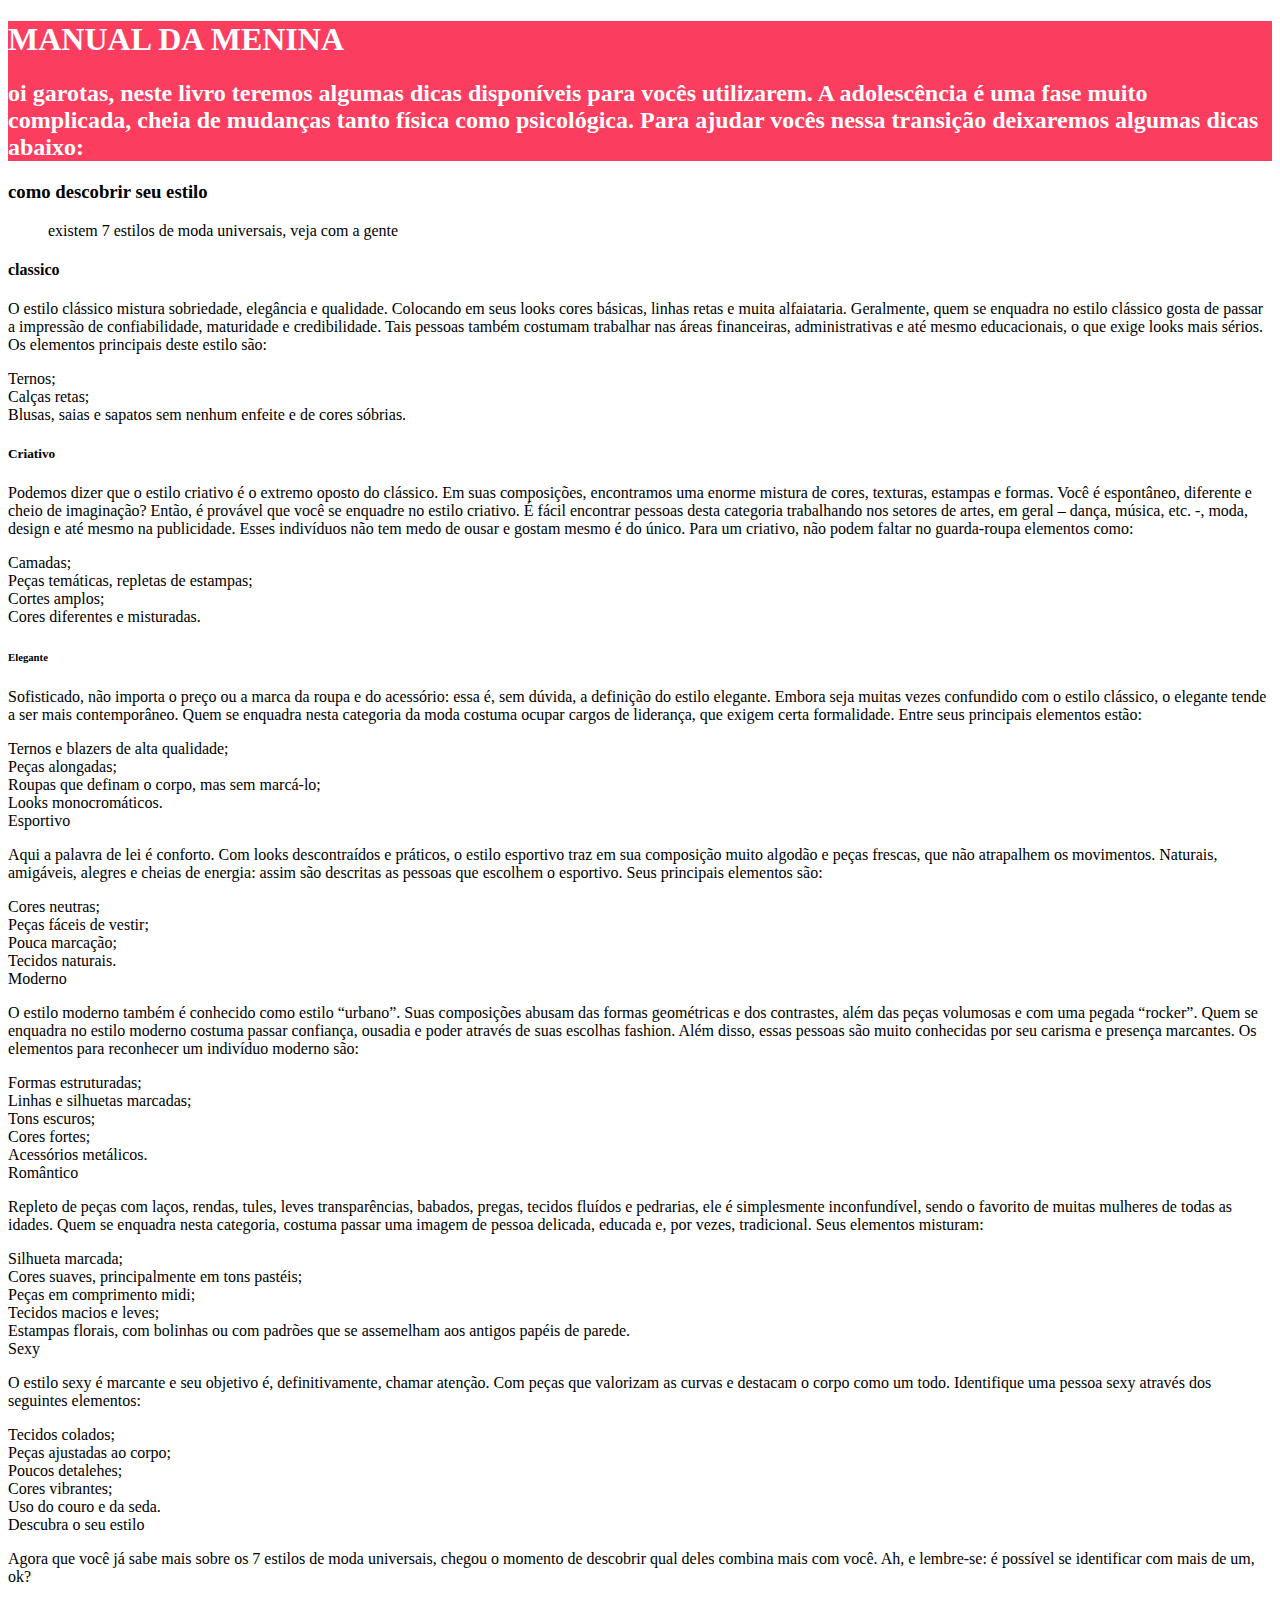
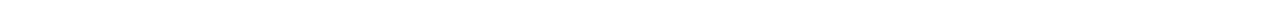
==== index.html @ 85447101 "Add files via upload" ====
<!DOCTYPE html>
<html lang="en">
<head>
    <meta charset="UTF-8">
    <meta http-equiv="X-UA-Compatible" content="IE=edge">
    <meta name="viewport" content="width=device-width, initial-scale=1.0">
    <title>Document</title>
    <link rel="stylesheet" href="style.css">
</head>
<body>
<header>
        <h1>MANUAL DA MENINA</h1>
    <h2>oi garotas, neste livro teremos algumas dicas disponíveis para vocês utilizarem.
        A adolescência é uma fase muito complicada, cheia de mudanças tanto física como psicológica. 
       Para ajudar vocês nessa transição deixaremos algumas dicas abaixo:</h2>
</header>
    <h3>como descobrir seu estilo</h3>
       <ul>existem 7 estilos de moda universais, veja com a gente </ul>
       <h4>classico</h4>
       <p>O estilo clássico mistura sobriedade, elegância  e qualidade. Colocando em seus looks cores básicas, linhas retas e muita alfaiataria.
Geralmente, quem se enquadra no estilo clássico gosta de passar a impressão de confiabilidade, maturidade e credibilidade. Tais pessoas também costumam trabalhar nas áreas financeiras, administrativas e até mesmo educacionais, o que exige looks mais sérios.
Os elementos principais deste estilo são:</p>
        <li>Ternos;</li>
        <li>Calças retas;</li>
        <li>Blusas, saias e sapatos sem nenhum enfeite e de cores sóbrias.</li>
 <h5>Criativo</h5>
<p>Podemos dizer que o estilo criativo é o extremo oposto do clássico. Em suas composições, encontramos uma enorme mistura de cores, texturas, estampas e formas. Você é espontâneo, diferente e cheio de imaginação? Então, é provável que você se enquadre no estilo criativo. É fácil encontrar pessoas desta categoria trabalhando nos setores de artes, em geral – dança, música, etc. -, moda, design e até mesmo na publicidade. Esses indivíduos não tem medo de ousar e gostam mesmo é do único.   
Para um criativo, não podem faltar no guarda-roupa elementos como:</p>
        <li>Camadas;</li>
        <li>Peças temáticas, repletas de estampas;</li>
        <li>Cortes amplos;</li>
        <li>Cores diferentes e misturadas.</li>

<h6>Elegante</h6>
<p>Sofisticado, não importa o preço ou a marca da roupa e do acessório: essa é, sem dúvida, a definição do estilo elegante. Embora seja muitas vezes confundido com o estilo clássico, o elegante tende a ser mais contemporâneo.
Quem se enquadra nesta categoria da moda costuma ocupar cargos de liderança, que exigem certa formalidade.
Entre seus principais elementos estão:</p>
        <li>Ternos e blazers de alta qualidade;</li>
        <li>Peças alongadas;</li>
        <li>Roupas que definam o corpo, mas sem marcá-lo;</li>
        <li>Looks monocromáticos.</li>

<h7>Esportivo</h7>
<p>Aqui a palavra de lei é conforto. Com looks descontraídos e práticos, o estilo esportivo traz em sua composição muito algodão e peças frescas, que não atrapalhem os movimentos.
Naturais, amigáveis, alegres e cheias de energia: assim são descritas as pessoas que escolhem o esportivo.
Seus principais elementos são:</p>
        <li>Cores neutras;</li> 
        <li>Peças fáceis de vestir;</li>
        <li>Pouca marcação;</li> 
        <li>Tecidos naturais.</li>

<h8>Moderno</h8>
<p>O estilo moderno também é conhecido como estilo “urbano”. Suas composições abusam das formas geométricas e dos contrastes, além das peças volumosas e com uma pegada “rocker”. 
Quem se enquadra no estilo moderno costuma passar confiança, ousadia e poder através de suas escolhas fashion. Além disso, essas pessoas são muito conhecidas por seu carisma e presença marcantes.
Os elementos para reconhecer um indivíduo moderno são:</p>
        <li>Formas estruturadas;</li> 
        <li>Linhas e silhuetas marcadas;</li>
        <li>Tons escuros;</li> 
        <li>Cores fortes;</li>
        <li>Acessórios metálicos.</li>

<h9>Romântico</h9>
<p>Repleto de peças com laços, rendas, tules, leves transparências, babados, pregas, tecidos fluídos e pedrarias, ele é simplesmente inconfundível, sendo o favorito de muitas mulheres de todas as idades.
Quem se enquadra nesta categoria, costuma passar uma imagem de pessoa delicada, educada e, por vezes, tradicional.
Seus elementos misturam:</p>
        <li>Silhueta marcada;</li>
        <li>Cores suaves, principalmente em tons pastéis;</li>
        <li>Peças em comprimento midi;</li>
        <li>Tecidos macios e leves;</li>
        <Li>Estampas florais, com bolinhas ou com padrões que se assemelham aos antigos papéis de parede.</Li>
<h10>Sexy</h10>
<p>O estilo sexy é marcante e seu objetivo é, definitivamente, chamar atenção. Com peças que valorizam as curvas e destacam o corpo como um todo.
Identifique uma pessoa sexy através dos seguintes elementos:</p>
        <Li>Tecidos colados;</Li> 
        <Li>Peças ajustadas ao corpo;</Li>
        <Li>Poucos detalehes;</Li>
        <Li>Cores vibrantes;</Li>  
        <Li>Uso do couro e da seda.</Li> 

<h11>Descubra o seu estilo</h11>
<p>Agora que você já sabe mais sobre os 7 estilos de moda universais, chegou o momento de descobrir qual deles combina mais com você.
Ah, e lembre-se: é possível se identificar com mais de um, ok?</p>


       
</body>
</html>
---- style.css ----
header{
    background-color: rgb(251, 61, 95);
    color: white;
}
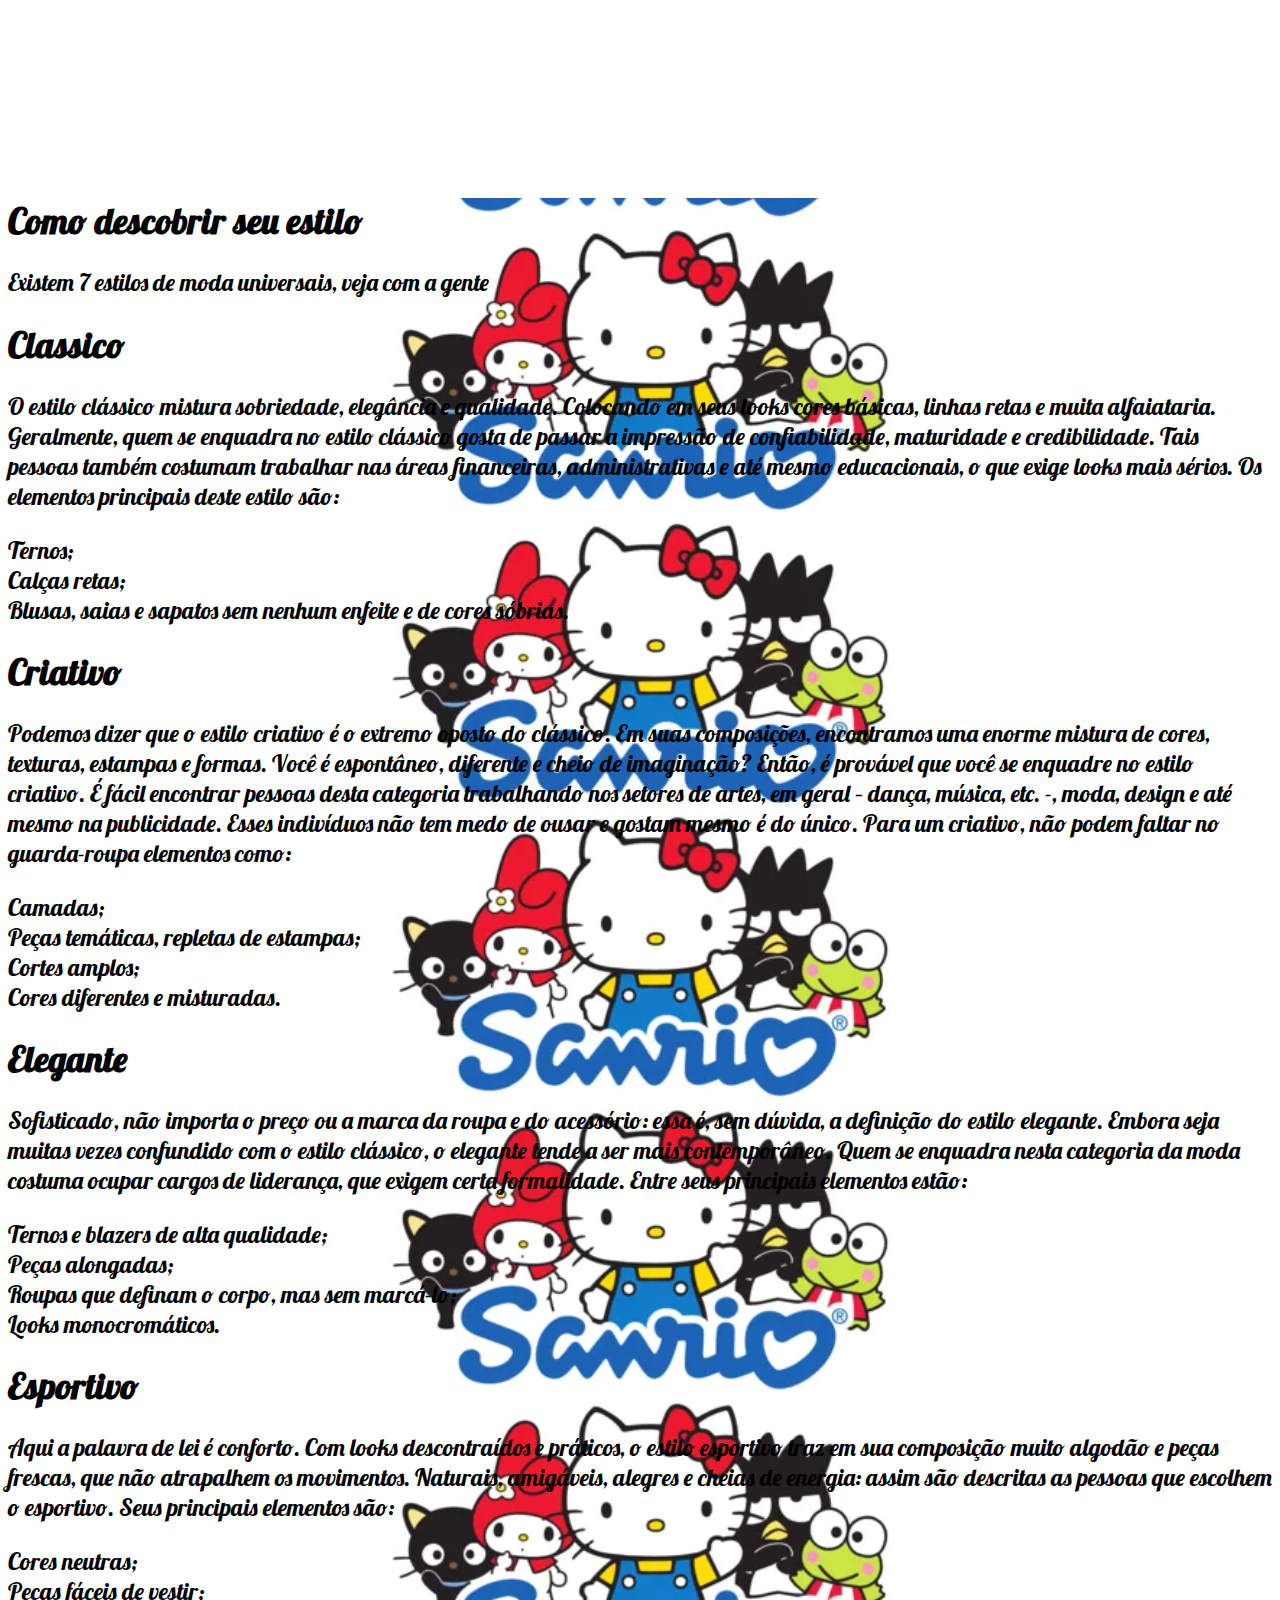
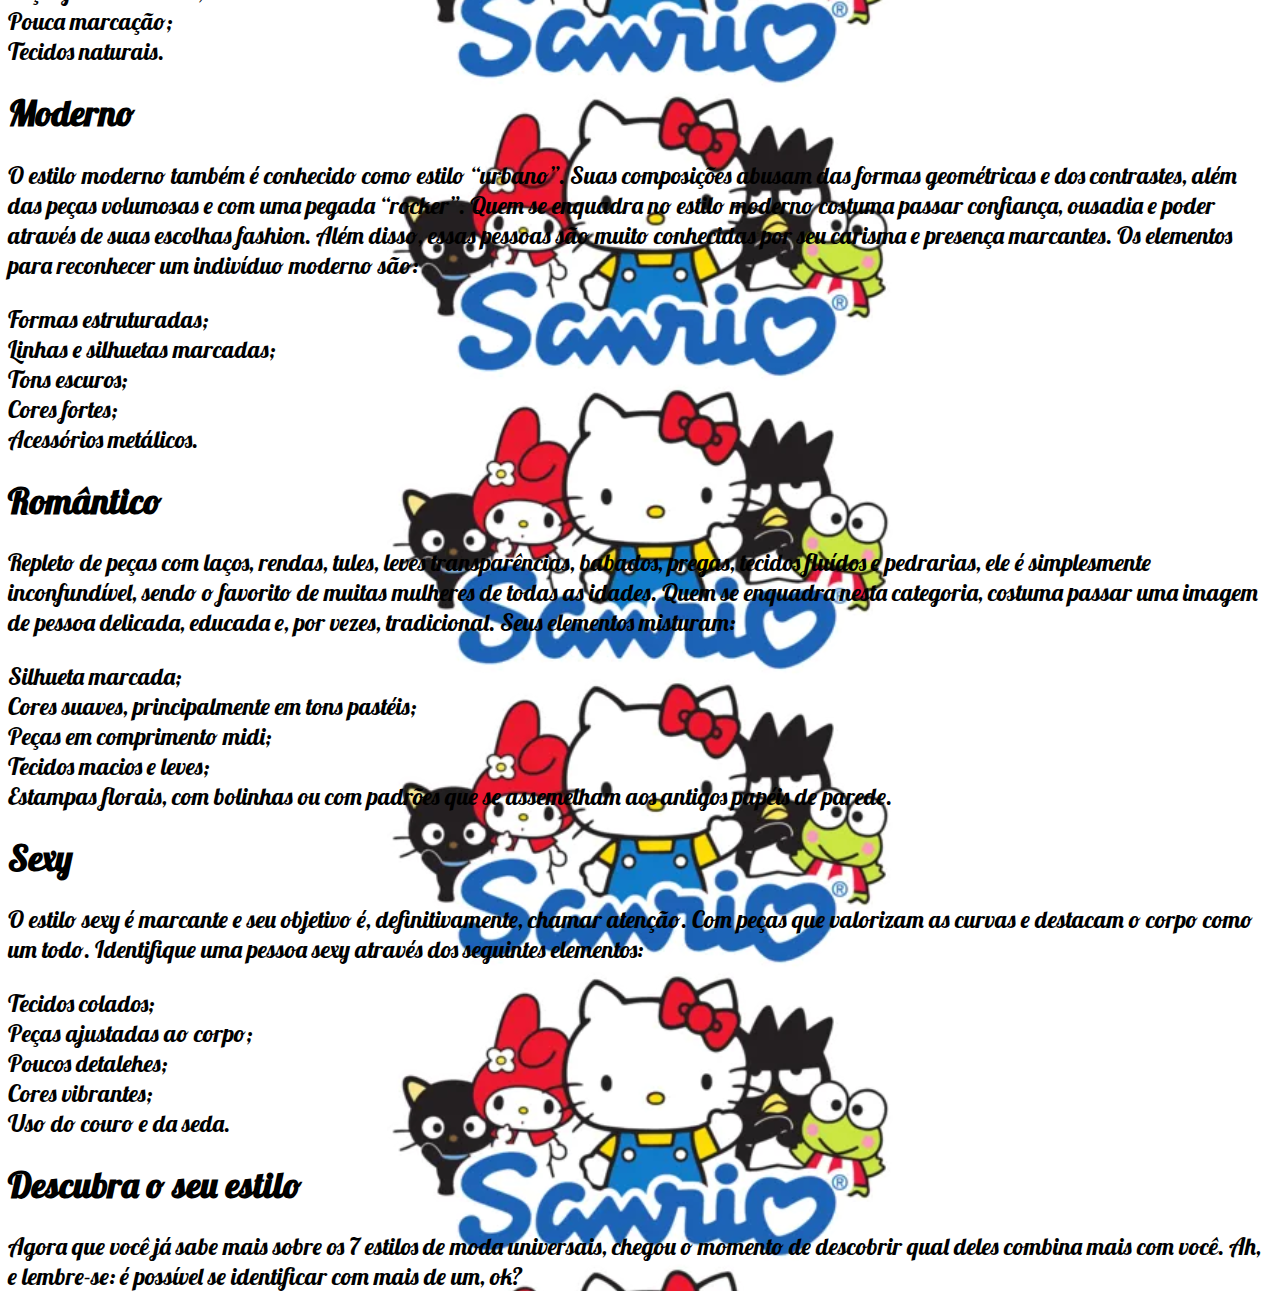
==== commit e58465a6: "Add files via upload" ====
--- a/index.html
+++ b/index.html
@@ -6,6 +6,9 @@
     <meta name="viewport" content="width=device-width, initial-scale=1.0">
     <title>Document</title>
     <link rel="stylesheet" href="style.css">
+    <link rel="preconnect" href="https://fonts.googleapis.com">
+<link rel="preconnect" href="https://fonts.gstatic.com" crossorigin>
+<link href="https://fonts.googleapis.com/css2?family=Lobster&display=swap" rel="stylesheet">
 </head>
 <body>
 <header>
@@ -14,16 +17,19 @@
         A adolescência é uma fase muito complicada, cheia de mudanças tanto física como psicológica. 
        Para ajudar vocês nessa transição deixaremos algumas dicas abaixo:</h2>
 </header>
-    <h3>como descobrir seu estilo</h3>
-       <ul>existem 7 estilos de moda universais, veja com a gente </ul>
-       <h4>classico</h4>
+<section>
+    <h1>Como descobrir seu estilo</h1>
+       <p>Existem 7 estilos de moda universais, veja com a gente </p>
+       <span></span>
+       <h1>Classico</h1>
        <p>O estilo clássico mistura sobriedade, elegância  e qualidade. Colocando em seus looks cores básicas, linhas retas e muita alfaiataria.
 Geralmente, quem se enquadra no estilo clássico gosta de passar a impressão de confiabilidade, maturidade e credibilidade. Tais pessoas também costumam trabalhar nas áreas financeiras, administrativas e até mesmo educacionais, o que exige looks mais sérios.
 Os elementos principais deste estilo são:</p>
         <li>Ternos;</li>
         <li>Calças retas;</li>
         <li>Blusas, saias e sapatos sem nenhum enfeite e de cores sóbrias.</li>
- <h5>Criativo</h5>
+        <span></span>
+ <h1>Criativo</h1>
 <p>Podemos dizer que o estilo criativo é o extremo oposto do clássico. Em suas composições, encontramos uma enorme mistura de cores, texturas, estampas e formas. Você é espontâneo, diferente e cheio de imaginação? Então, é provável que você se enquadre no estilo criativo. É fácil encontrar pessoas desta categoria trabalhando nos setores de artes, em geral – dança, música, etc. -, moda, design e até mesmo na publicidade. Esses indivíduos não tem medo de ousar e gostam mesmo é do único.   
 Para um criativo, não podem faltar no guarda-roupa elementos como:</p>
         <li>Camadas;</li>
@@ -31,7 +37,7 @@
         <li>Cortes amplos;</li>
         <li>Cores diferentes e misturadas.</li>
 
-<h6>Elegante</h6>
+<h1>Elegante</h1>
 <p>Sofisticado, não importa o preço ou a marca da roupa e do acessório: essa é, sem dúvida, a definição do estilo elegante. Embora seja muitas vezes confundido com o estilo clássico, o elegante tende a ser mais contemporâneo.
 Quem se enquadra nesta categoria da moda costuma ocupar cargos de liderança, que exigem certa formalidade.
 Entre seus principais elementos estão:</p>
@@ -40,7 +46,7 @@
         <li>Roupas que definam o corpo, mas sem marcá-lo;</li>
         <li>Looks monocromáticos.</li>
 
-<h7>Esportivo</h7>
+<h1>Esportivo</h1>
 <p>Aqui a palavra de lei é conforto. Com looks descontraídos e práticos, o estilo esportivo traz em sua composição muito algodão e peças frescas, que não atrapalhem os movimentos.
 Naturais, amigáveis, alegres e cheias de energia: assim são descritas as pessoas que escolhem o esportivo.
 Seus principais elementos são:</p>
@@ -48,8 +54,8 @@
         <li>Peças fáceis de vestir;</li>
         <li>Pouca marcação;</li> 
         <li>Tecidos naturais.</li>
-
-<h8>Moderno</h8>
+<span></span>
+<h1>Moderno</h1>
 <p>O estilo moderno também é conhecido como estilo “urbano”. Suas composições abusam das formas geométricas e dos contrastes, além das peças volumosas e com uma pegada “rocker”. 
 Quem se enquadra no estilo moderno costuma passar confiança, ousadia e poder através de suas escolhas fashion. Além disso, essas pessoas são muito conhecidas por seu carisma e presença marcantes.
 Os elementos para reconhecer um indivíduo moderno são:</p>
@@ -58,8 +64,8 @@
         <li>Tons escuros;</li> 
         <li>Cores fortes;</li>
         <li>Acessórios metálicos.</li>
-
-<h9>Romântico</h9>
+<span></span>
+<h1>Romântico</h1>
 <p>Repleto de peças com laços, rendas, tules, leves transparências, babados, pregas, tecidos fluídos e pedrarias, ele é simplesmente inconfundível, sendo o favorito de muitas mulheres de todas as idades.
 Quem se enquadra nesta categoria, costuma passar uma imagem de pessoa delicada, educada e, por vezes, tradicional.
 Seus elementos misturam:</p>
@@ -68,7 +74,8 @@
         <li>Peças em comprimento midi;</li>
         <li>Tecidos macios e leves;</li>
         <Li>Estampas florais, com bolinhas ou com padrões que se assemelham aos antigos papéis de parede.</Li>
-<h10>Sexy</h10>
+<span></span>
+        <h1>Sexy</h1>
 <p>O estilo sexy é marcante e seu objetivo é, definitivamente, chamar atenção. Com peças que valorizam as curvas e destacam o corpo como um todo.
 Identifique uma pessoa sexy através dos seguintes elementos:</p>
         <Li>Tecidos colados;</Li> 
@@ -76,12 +83,12 @@
         <Li>Poucos detalehes;</Li>
         <Li>Cores vibrantes;</Li>  
         <Li>Uso do couro e da seda.</Li> 
-
-<h11>Descubra o seu estilo</h11>
+<span></span>
+<h1>Descubra o seu estilo</h1>
 <p>Agora que você já sabe mais sobre os 7 estilos de moda universais, chegou o momento de descobrir qual deles combina mais com você.
 Ah, e lembre-se: é possível se identificar com mais de um, ok?</p>
 
-
+</section>
        
 </body>
 </html>--- a/style.css
+++ b/style.css
@@ -1,4 +1,9 @@
 header{
-    background-color: rgb(251, 61, 95);
+    background-image:linear-gradient();
     color: white;
 }
+p{font-size: 24px;font-family: 'Lobster', cursive;}
+ul{font-size: 24px;font-family: 'Lobster', cursive;}
+li{font-size: 24px;font-family: 'Lobster', cursive;}
+h1{font-size: 36px;font-family: 'Lobster', cursive;}
+section{background-image: url(sawrio_characters.webp);background-repeat:repeat-y;background-size: 40%;background-position: center;}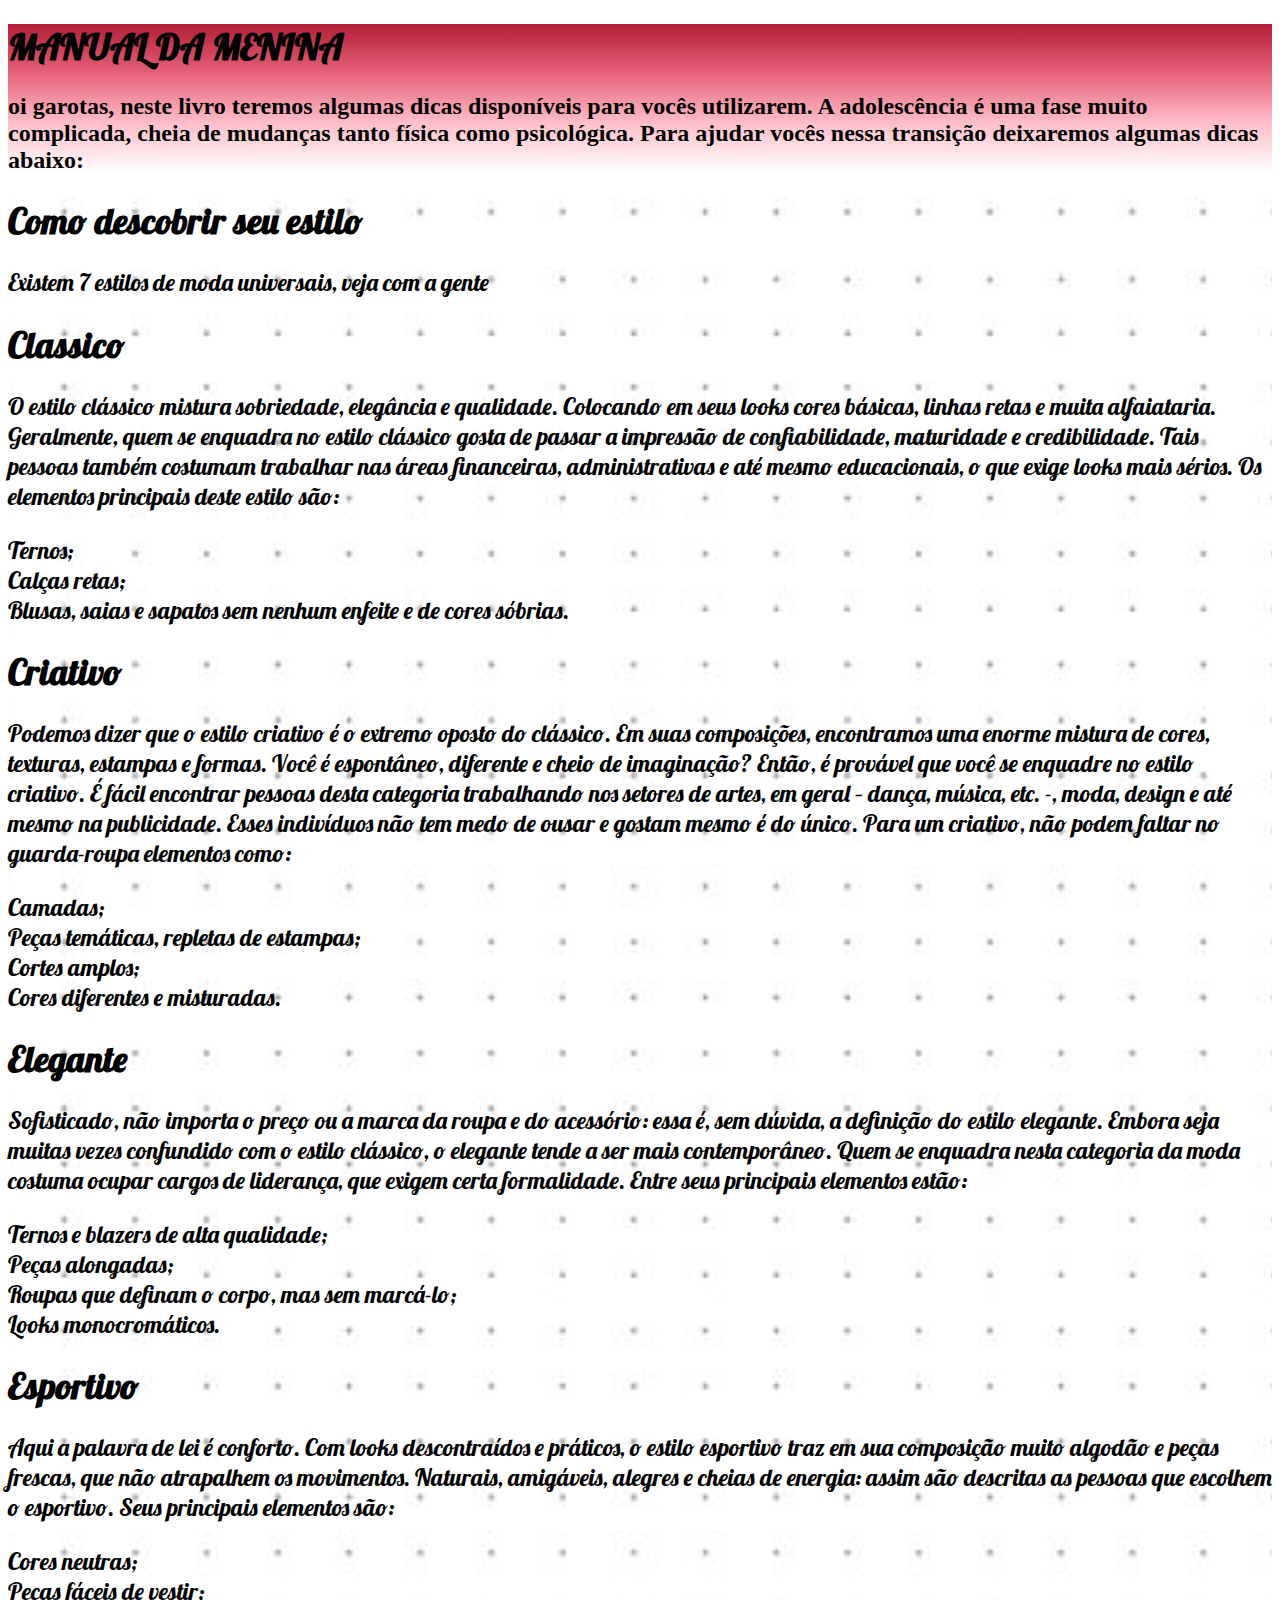
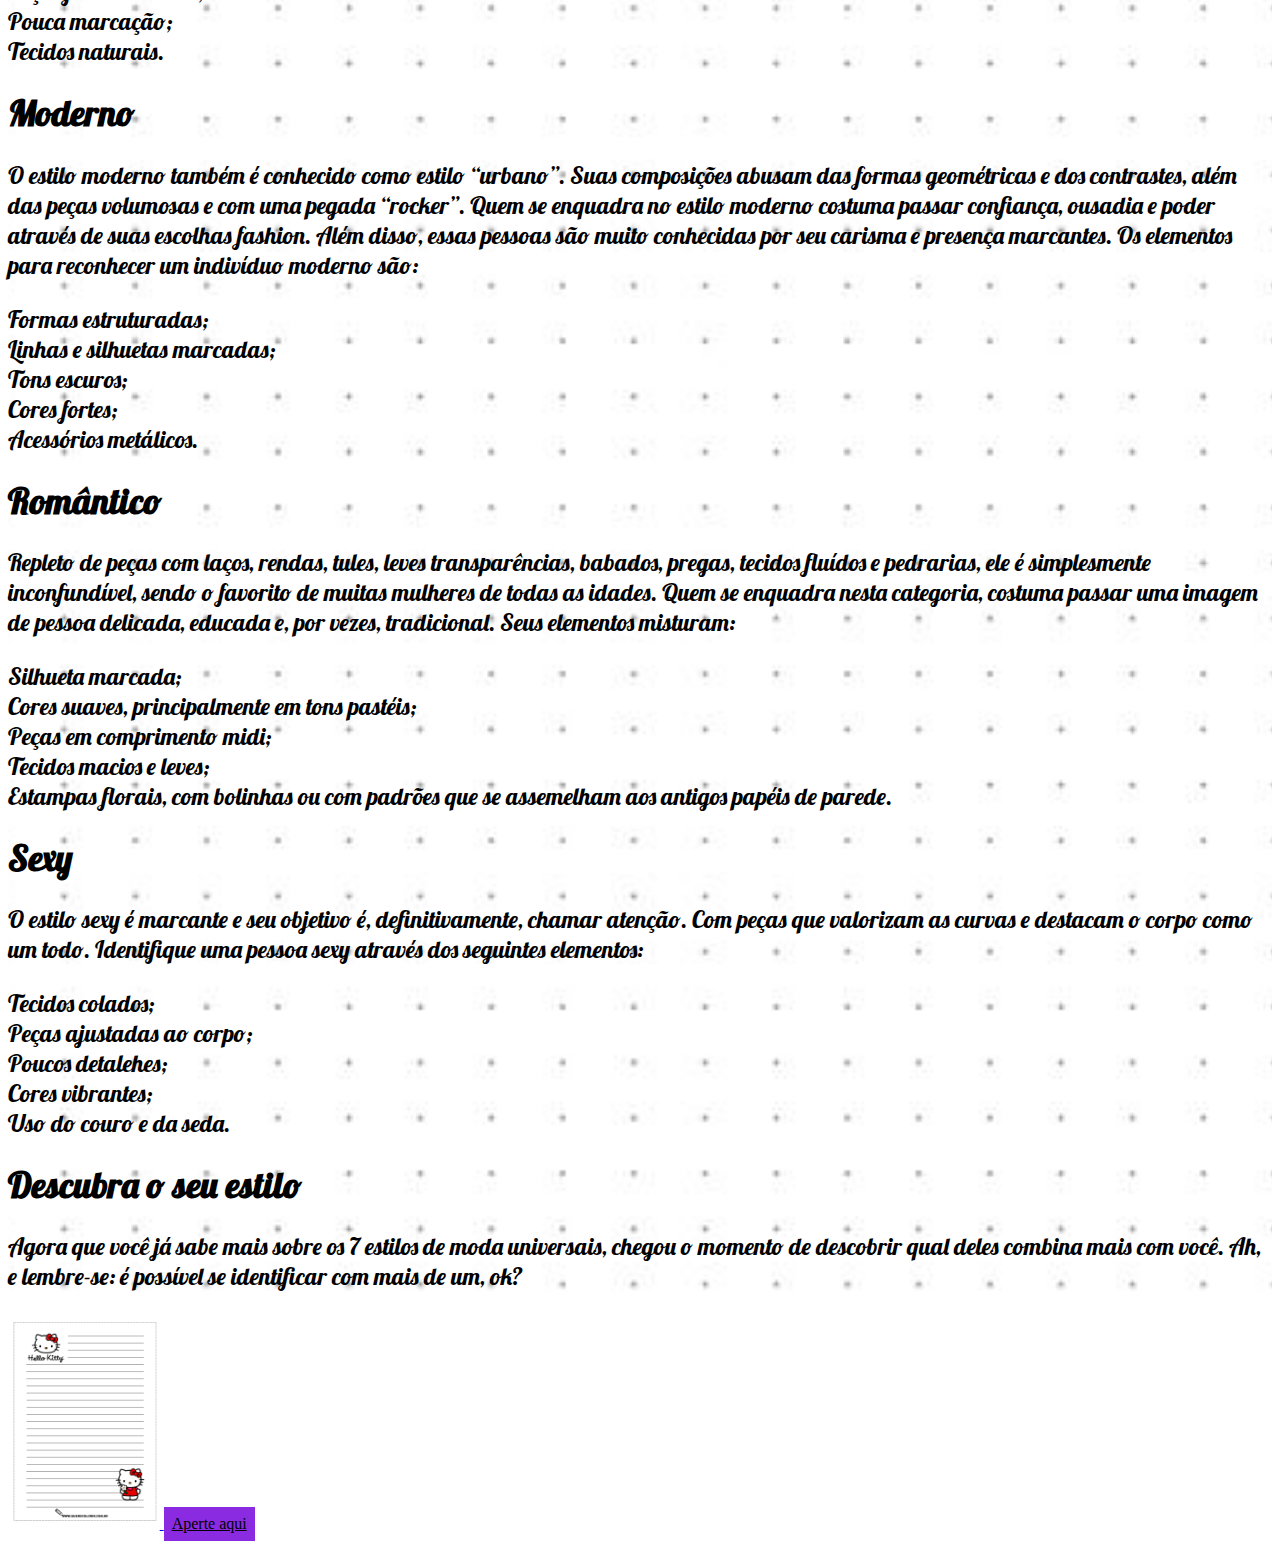
==== commit 9a6f6f50: "Add files via upload" ====
--- a/index.html
+++ b/index.html
@@ -18,6 +18,7 @@
        Para ajudar vocês nessa transição deixaremos algumas dicas abaixo:</h2>
 </header>
 <section>
+        <div class="escrita">
     <h1>Como descobrir seu estilo</h1>
        <p>Existem 7 estilos de moda universais, veja com a gente </p>
        <span></span>
@@ -87,8 +88,9 @@
 <h1>Descubra o seu estilo</h1>
 <p>Agora que você já sabe mais sobre os 7 estilos de moda universais, chegou o momento de descobrir qual deles combina mais com você.
 Ah, e lembre-se: é possível se identificar com mais de um, ok?</p>
-
+</div>
 </section>
-       
+       <a href="https://www.google.com/search?q=folhas+de+caderno&tbm=isch&chips=q:folhas+de+caderno,g_1:quadriculado:vhR56tsTEm4%3D&rlz=1CAXXPU_enBR1057&hl=pt-BR&sa=X&ved=2ahUKEwjAhta83u_-AhUVALkGHdJeAAQQ4lYoB3oECAEQMA&biw=1366&bih=649"> <img class="a-imagem"src="papel-carta-hello-kitty-3.gif"> </a>
+       <a class="a1"href=https://pt.quizur.com/quiz/descubra-seu-estilo-SN7U> Aperte aqui</a>
 </body>
 </html>--- a/style.css
+++ b/style.css
@@ -1,9 +1,11 @@
 header{
-    background-image:linear-gradient();
-    color: white;
+    background-image:linear-gradient(rgb(178, 30, 55), rgb(230, 99, 121),pink, white);
+    color: black;
 }
 p{font-size: 24px;font-family: 'Lobster', cursive;}
 ul{font-size: 24px;font-family: 'Lobster', cursive;}
 li{font-size: 24px;font-family: 'Lobster', cursive;}
 h1{font-size: 36px;font-family: 'Lobster', cursive;}
-section{background-image: url(sawrio_characters.webp);background-repeat:repeat-y;background-size: 40%;background-position: center;}+.a1{padding: 0.5em; color: black;background-color: blueviolet;display: inline-block;}
+.a-imagem{width: 12%;}
+section{background-image: url(./289e1b763314ce624793e0ed711933ff.jpg);background-repeat:repeat-y;background-size:cover;background-position: center;}